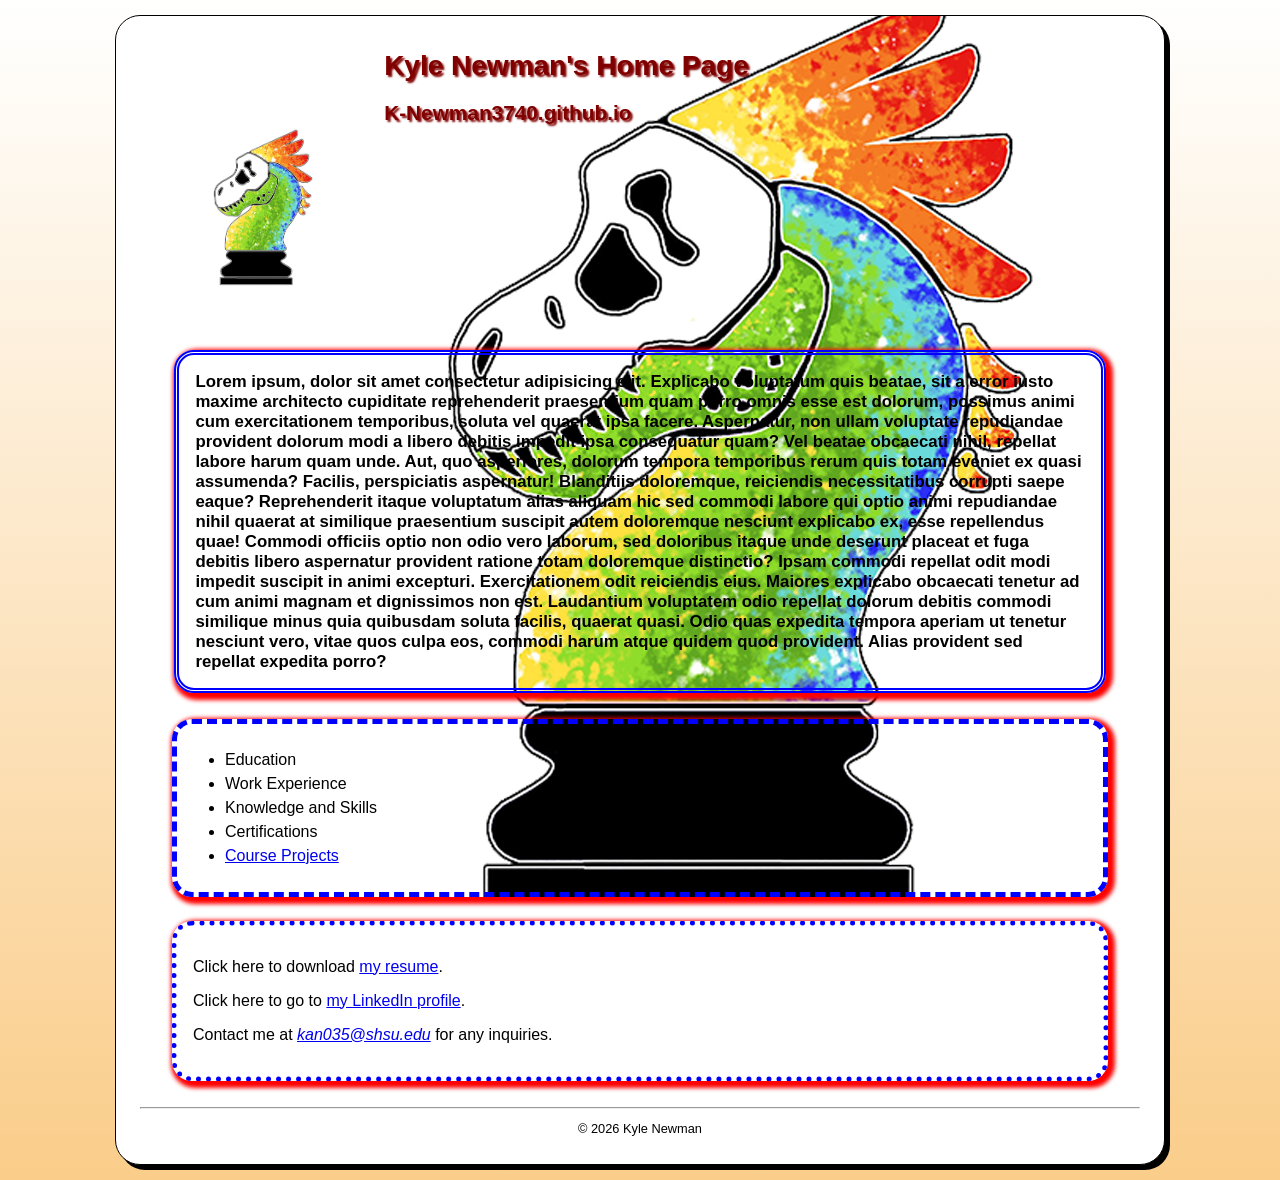
==== index.html @ 56df91fb "added header margin and changed language to en" ====
<!DOCTYPE html>
<html lang="en">
<head>
    <meta charset="UTF-8">
    <meta name="viewport" content="width=device-width, initial-scale=1.0">
    <link rel="stylesheet" href="styles/main.css">
    <meta name="description" content="Kyle Newman's Personal Website">
    <meta name="keywords" content="newman, kyle, shsu, mis, coba, student">
    <title>Kyle Newman's Personal Website</title>
</head>
<body>
    <header>
        <img src="images/Gallant Rex Final PNG.png" height="300" alt="My Gallant Rex Logo">
        <h1 class="shadow">Kyle Newman's Home Page</h1>
        <h2 class="shadow">K-Newman3740.github.io</h2>
    </header>
    <main>
        <h3>Lorem ipsum, dolor sit amet consectetur adipisicing elit. Explicabo voluptatum quis beatae, sit a error iusto maxime architecto cupiditate reprehenderit praesentium quam porro omnis esse est dolorum, possimus animi cum exercitationem temporibus, soluta vel quaerat ipsa facere. Aspernatur, non ullam voluptate repudiandae provident dolorum modi a libero debitis impedit ipsa consequatur quam? Vel beatae obcaecati nihil, repellat labore harum quam unde. Aut, quo asperiores, dolorum tempora temporibus rerum quis totam eveniet ex quasi assumenda? Facilis, perspiciatis aspernatur! Blanditiis doloremque, reiciendis necessitatibus corrupti saepe eaque? Reprehenderit itaque voluptatum alias aliquam hic sed commodi labore qui optio animi repudiandae nihil quaerat at similique praesentium suscipit autem doloremque nesciunt explicabo ex, esse repellendus quae! Commodi officiis optio non odio vero laborum, sed doloribus itaque unde deserunt placeat et fuga debitis libero aspernatur provident ratione totam doloremque distinctio? Ipsam commodi repellat odit modi impedit suscipit in animi excepturi. Exercitationem odit reiciendis eius. Maiores explicabo obcaecati tenetur ad cum animi magnam et dignissimos non est. Laudantium voluptatem odio repellat dolorum debitis commodi similique minus quia quibusdam soluta facilis, quaerat quasi. Odio quas expedita tempora aperiam ut tenetur nesciunt vero, vitae quos culpa eos, commodi harum atque quidem quod provident. Alias provident sed repellat expedita porro?
        </h3>
        <nav>
            <ul id="list">
                <li>Education</li>
                <li>Work Experience</li>
                <li>Knowledge and Skills</li>
                <li>Certifications</li>
                <li><a href="#">Course Projects</a></li>
            </ul>
        </nav>
        <div class="contact">
        <p>Click here to download <a href="files/Kyle_Newman_Resume_2026.docx">my resume</a>.</p>
        <p>Click here to go to <a href="https://www.linkedin.com/in/kyle-newman-ba2b341ba/" target="_blank">my LinkedIn profile</a>.</p>
        <p>Contact me at <em><a href="mailto:kan035@shsu.edu">kan035@shsu.edu</a></em> for any inquiries.</p>
        </div>
    </main>
    <br>
    <hr>
    <footer>
        <p class="copyright">&copy; 2026 Kyle Newman</p>
    </footer>
</body>
</html>
---- styles/main.css ----
html{
    background-image: linear-gradient(to bottom, white 0%, #facd8a 100%);
}
body {
    width: 1000px;
    font-family: Arial, Helvetica, sans-serif;
    font-size: 100%;
    margin: 15px auto;
    padding: 15px 1.5em;
    border: 1px solid black;
    border-radius: 25px;
    box-shadow: 5px 5px 0 0; 
    background: url(/images/Gallant_Rex_Final.png) right repeat-y;
    background-attachment: fixed;
    background-color: white;
    }

a:focus,
a:hover {
    font-style: italic;
    color: orangered;
    }

header h1 {
    font-size: 175%;
    color: maroon;
    text-indent: 30px;
    }

header h2 {
    font-size: 130%;
    color: #800000;
    text-indent: 30px;
    }

header img {
    float: left;
    margin-left: 2em;
    }

.shadow {
    text-shadow: 2px 2px 2px rgb(128, 0, 0);
    }

main {
    clear: left;
    }

main h3 {
    margin: 3em 2em 1.5em;
    border: 5px double blue;
    border-radius: 20px;
    box-shadow: 3px 3px 4px 4px red;
    padding: 1em;
    font-size: 105%;
    }
main nav{
    margin: 1.5em 2em 1.5em;
    border: 5px dashed blue;
    border-radius: 20px;
    box-shadow: 3px 3px 4px 4px red;
    padding: 0.5em;
    }
main div.contact{
    margin: 1.5em 2em 0 2em;
    border: 5px dotted blue;
    border-radius: 20px;
    box-shadow: 3px 3px 4px 4px red;
    padding: 1em;
    }
#list {
    line-height: 1.5em;
    }

footer p.copyright {
    text-align: center;
    font-size: 80%;
    }
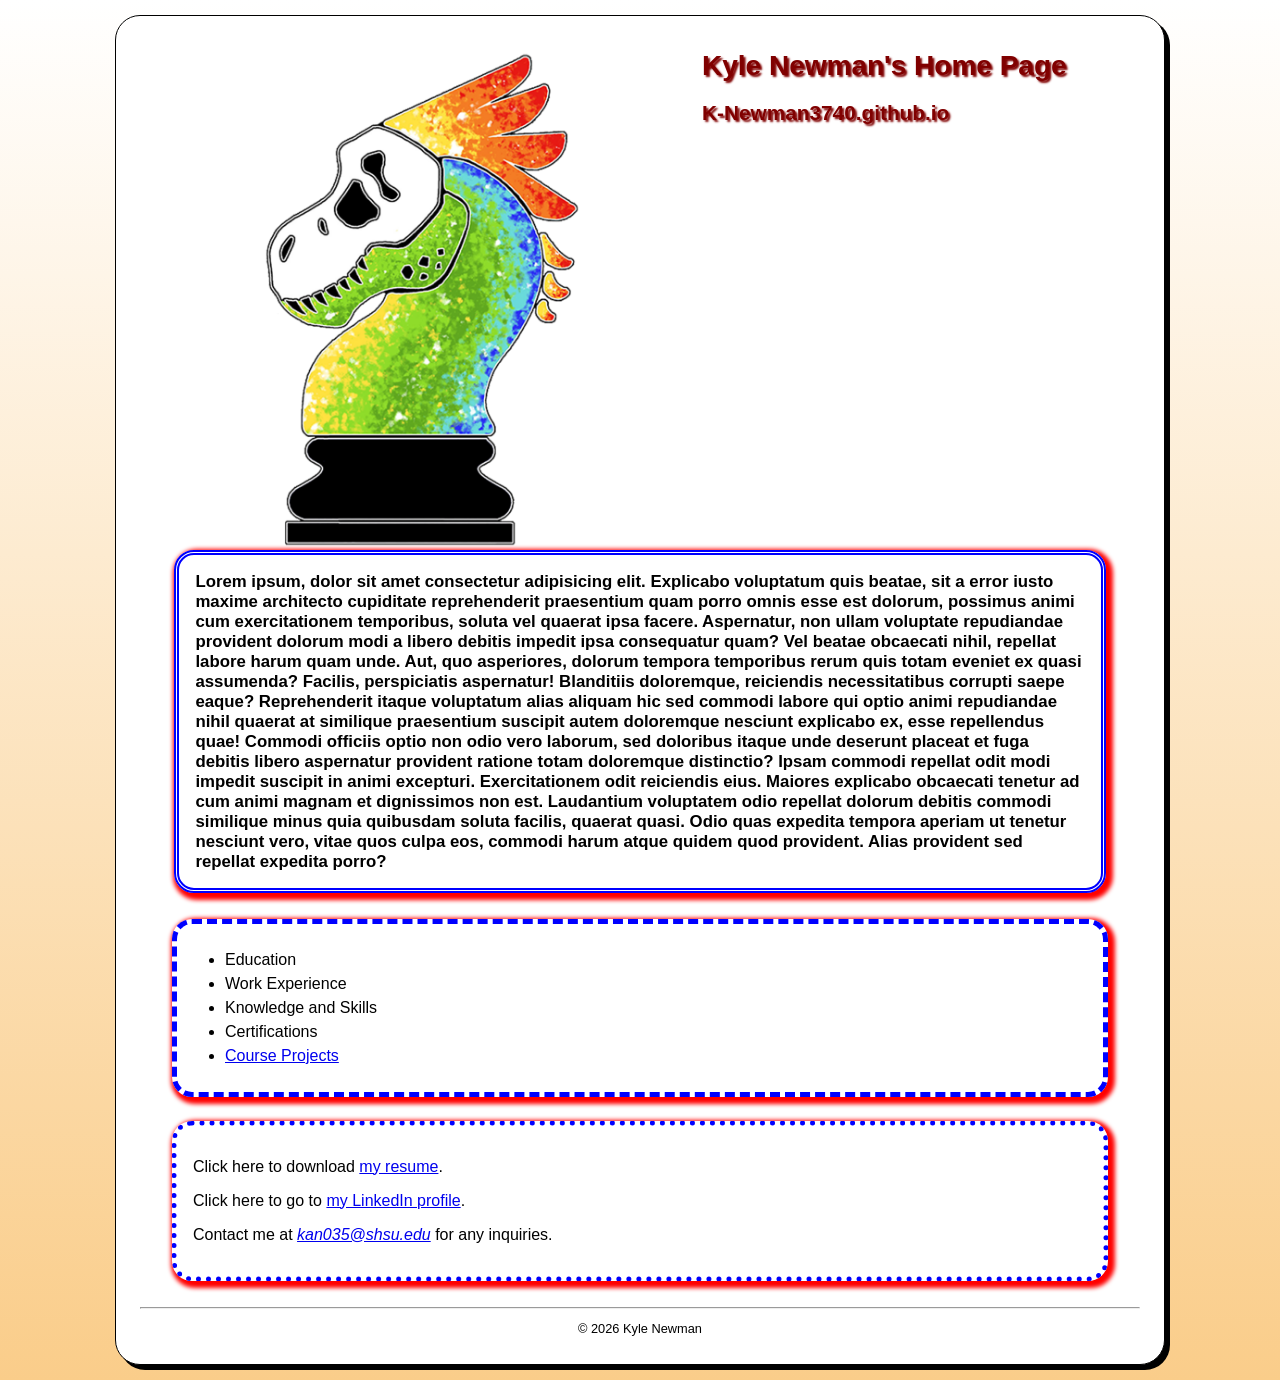
==== commit 69bbea0e: "changed header photo size" ====
--- a/index.html
+++ b/index.html
@@ -10,7 +10,7 @@
 </head>
 <body>
     <header>
-        <img src="images/Gallant Rex Final PNG.png" height="300" alt="My Gallant Rex Logo">
+        <img src="images/Gallant Rex Final PNG.png" height="500" alt="My Gallant Rex Logo">
         <h1 class="shadow">Kyle Newman's Home Page</h1>
         <h2 class="shadow">K-Newman3740.github.io</h2>
     </header>
--- a/styles/main.css
+++ b/styles/main.css
@@ -10,8 +10,11 @@
     border: 1px solid black;
     border-radius: 25px;
     box-shadow: 5px 5px 0 0; 
-    background: url(/images/Gallant_Rex_Final.png) right repeat-y;
+    background: url(/images/SH_orange.png);
+    background-repeat: repeat-y;
+    background-position: right top;
     background-attachment: fixed;
+    background-size: 40px auto;
     background-color: white;
     }
 
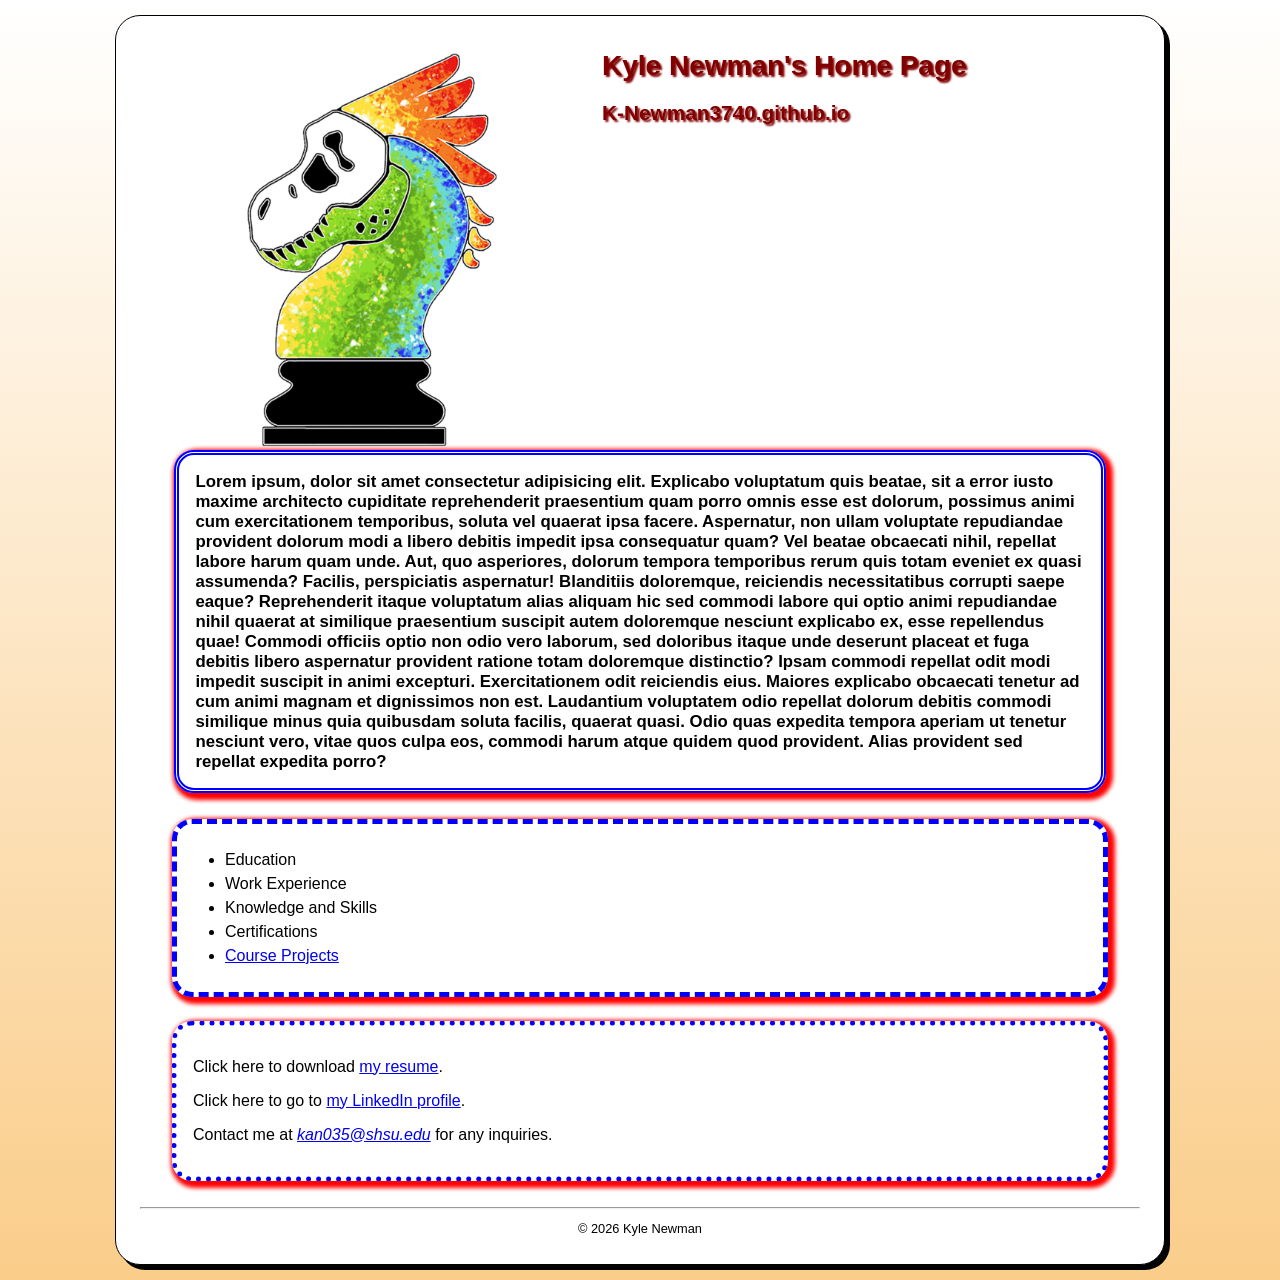
==== commit eab4588c: "changed header photo size to  400" ====
--- a/index.html
+++ b/index.html
@@ -10,7 +10,7 @@
 </head>
 <body>
     <header>
-        <img src="images/Gallant Rex Final PNG.png" height="500" alt="My Gallant Rex Logo">
+        <img src="images/Gallant Rex Final PNG.png" height="400" alt="My Gallant Rex Logo">
         <h1 class="shadow">Kyle Newman's Home Page</h1>
         <h2 class="shadow">K-Newman3740.github.io</h2>
     </header>
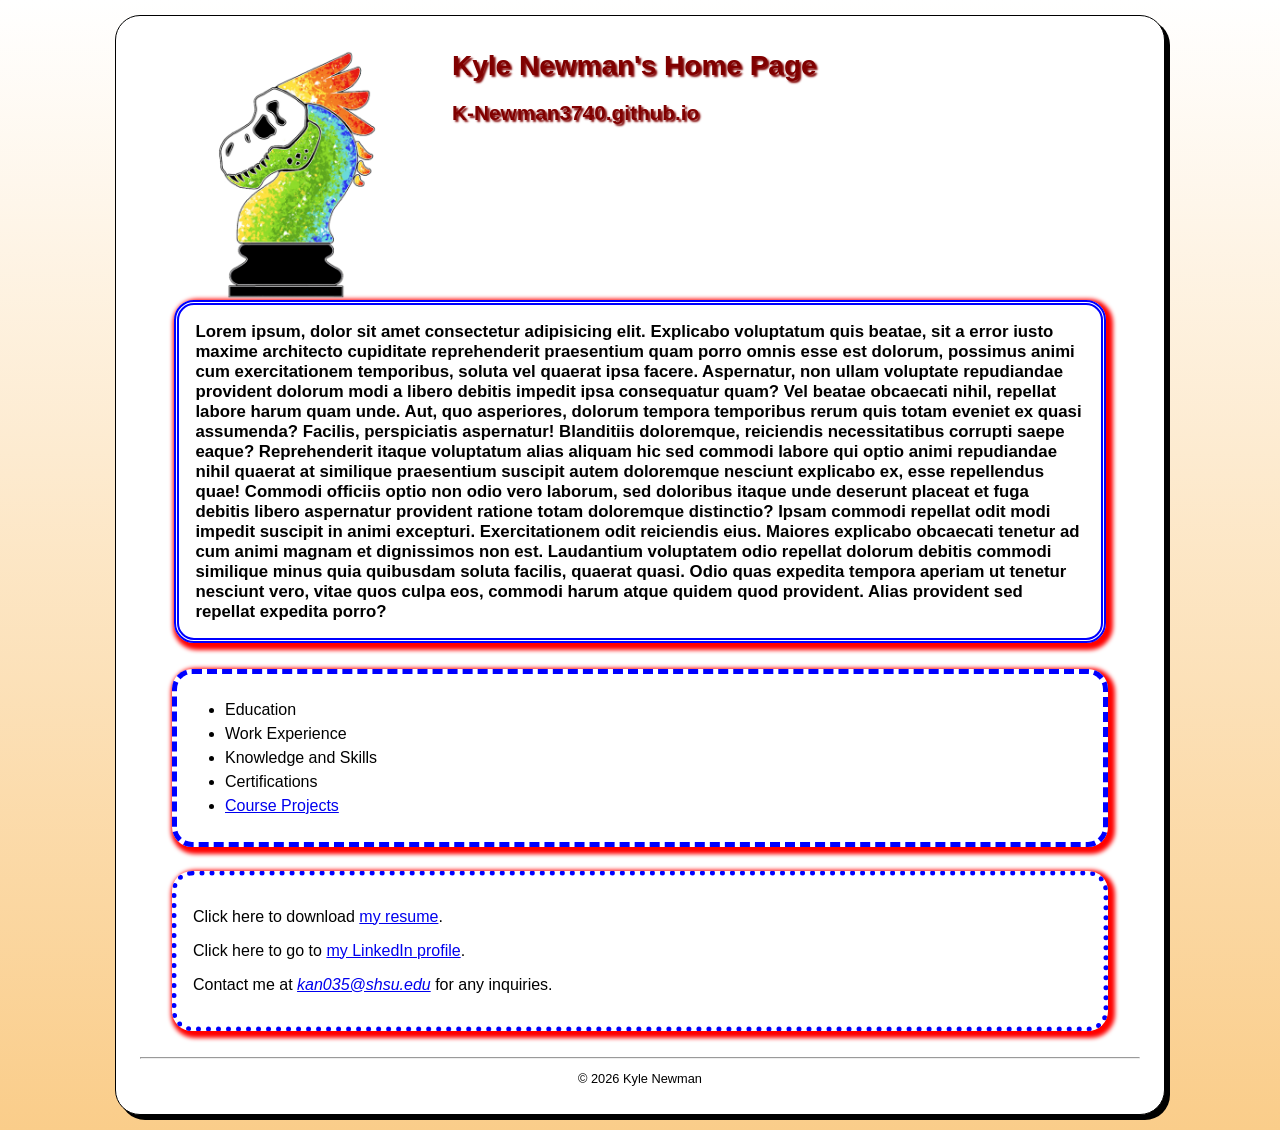
==== commit ba25c650: "changed header photo height to 250" ====
--- a/index.html
+++ b/index.html
@@ -10,7 +10,7 @@
 </head>
 <body>
     <header>
-        <img src="images/Gallant Rex Final PNG.png" height="400" alt="My Gallant Rex Logo">
+        <img src="images/Gallant Rex Final PNG.png" height="250" alt="My Gallant Rex Logo">
         <h1 class="shadow">Kyle Newman's Home Page</h1>
         <h2 class="shadow">K-Newman3740.github.io</h2>
     </header>
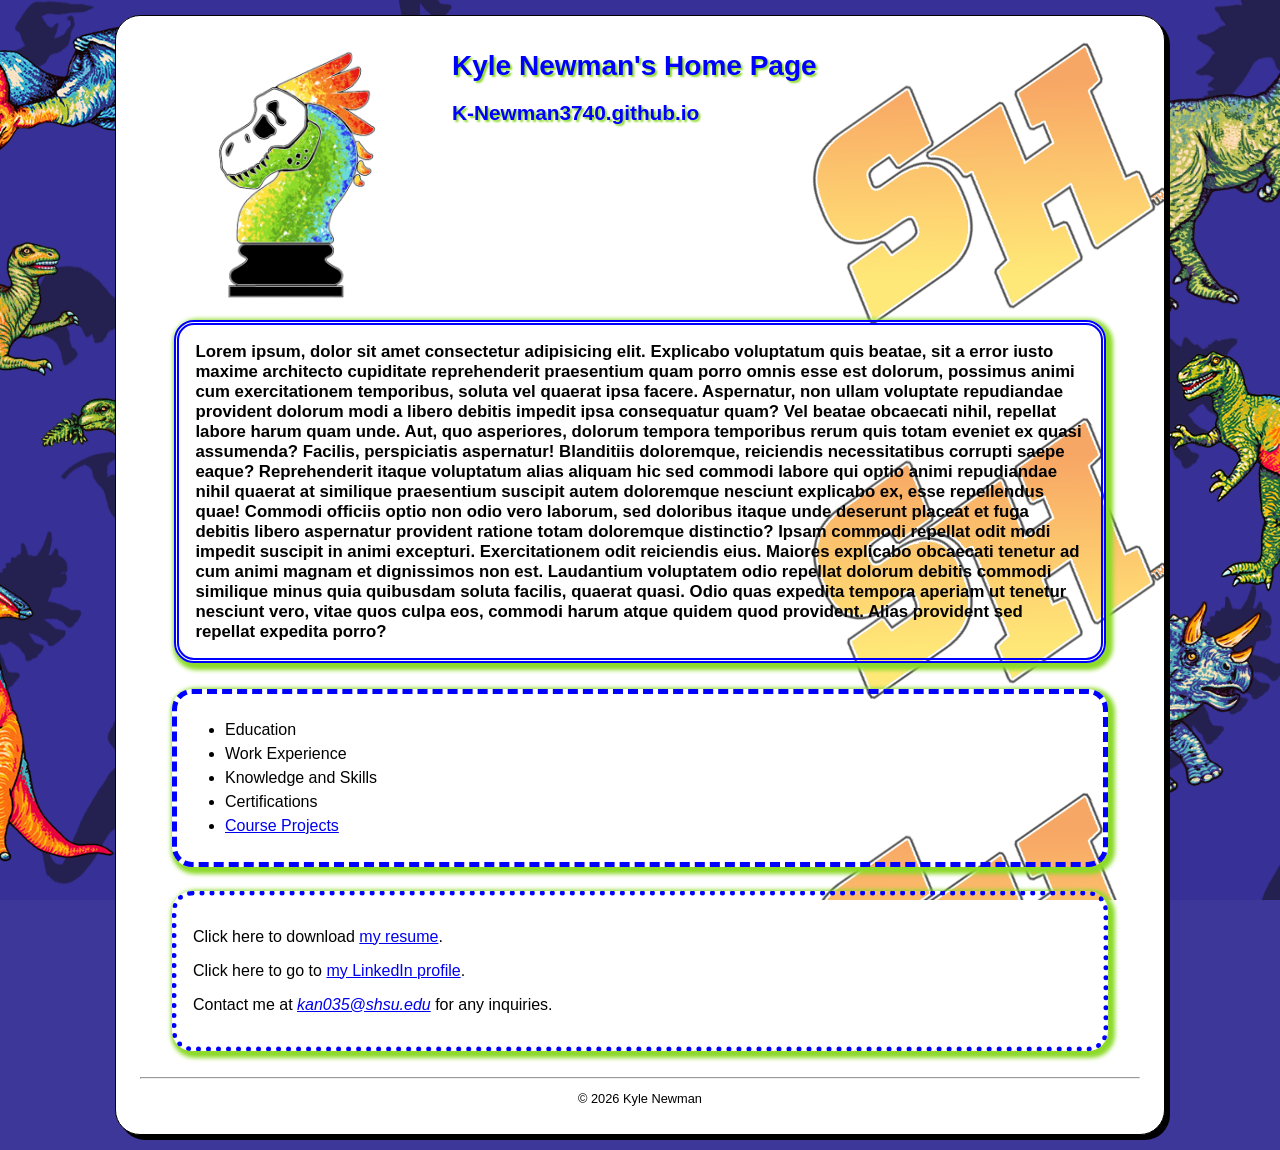
==== commit 03471e5d: "changed HTML to reflect new file name of image" ====
--- a/index.html
+++ b/index.html
@@ -10,7 +10,7 @@
 </head>
 <body>
     <header>
-        <img src="images/Gallant Rex Final PNG.png" height="250" alt="My Gallant Rex Logo">
+        <img src="images/Gallant_Rex_Final_PNG.png" height="250" alt="My Gallant Rex Logo">
         <h1 class="shadow">Kyle Newman's Home Page</h1>
         <h2 class="shadow">K-Newman3740.github.io</h2>
     </header>
--- a/styles/main.css
+++ b/styles/main.css
@@ -1,5 +1,10 @@
 html{
-    background-image: linear-gradient(to bottom, white 0%, #facd8a 100%);
+    background-color: #3d3799;
+    background-image: url(../images/Web\ background\ proto.png);
+    background-repeat: no-repeat;
+    background-position: center top;
+    background-size: cover;
+    background-attachment: fixed;
 }
 body {
     width: 1000px;
@@ -10,39 +15,40 @@
     border: 1px solid black;
     border-radius: 25px;
     box-shadow: 5px 5px 0 0; 
-    background: url(/images/SH_orange.png);
+    background: url(../images/SH\ DINO.png) right repeat-y;
     background-repeat: repeat-y;
-    background-position: right top;
+    background-position: calc(50% + 350px) top;
     background-attachment: fixed;
-    background-size: 40px auto;
+    background-size: 375px auto;
     background-color: white;
     }
 
 a:focus,
 a:hover {
     font-style: italic;
-    color: orangered;
+    color: #f58625;
     }
 
 header h1 {
     font-size: 175%;
-    color: maroon;
+    color: blue;
     text-indent: 30px;
     }
 
 header h2 {
     font-size: 130%;
-    color: #800000;
+    color: blue;
     text-indent: 30px;
     }
 
 header img {
     float: left;
     margin-left: 2em;
+    margin-bottom: 20px;
     }
 
 .shadow {
-    text-shadow: 2px 2px 2px rgb(128, 0, 0);
+    text-shadow: 2px 2px 2px #8dda2a;
     }
 
 main {
@@ -53,7 +59,7 @@
     margin: 3em 2em 1.5em;
     border: 5px double blue;
     border-radius: 20px;
-    box-shadow: 3px 3px 4px 4px red;
+    box-shadow: 3px 3px 4px 4px #8dda2a;
     padding: 1em;
     font-size: 105%;
     }
@@ -61,14 +67,14 @@
     margin: 1.5em 2em 1.5em;
     border: 5px dashed blue;
     border-radius: 20px;
-    box-shadow: 3px 3px 4px 4px red;
+    box-shadow: 3px 3px 4px 4px #8dda2a;
     padding: 0.5em;
     }
 main div.contact{
     margin: 1.5em 2em 0 2em;
     border: 5px dotted blue;
     border-radius: 20px;
-    box-shadow: 3px 3px 4px 4px red;
+    box-shadow: 3px 3px 4px 4px #8dda2a;
     padding: 1em;
     }
 #list {
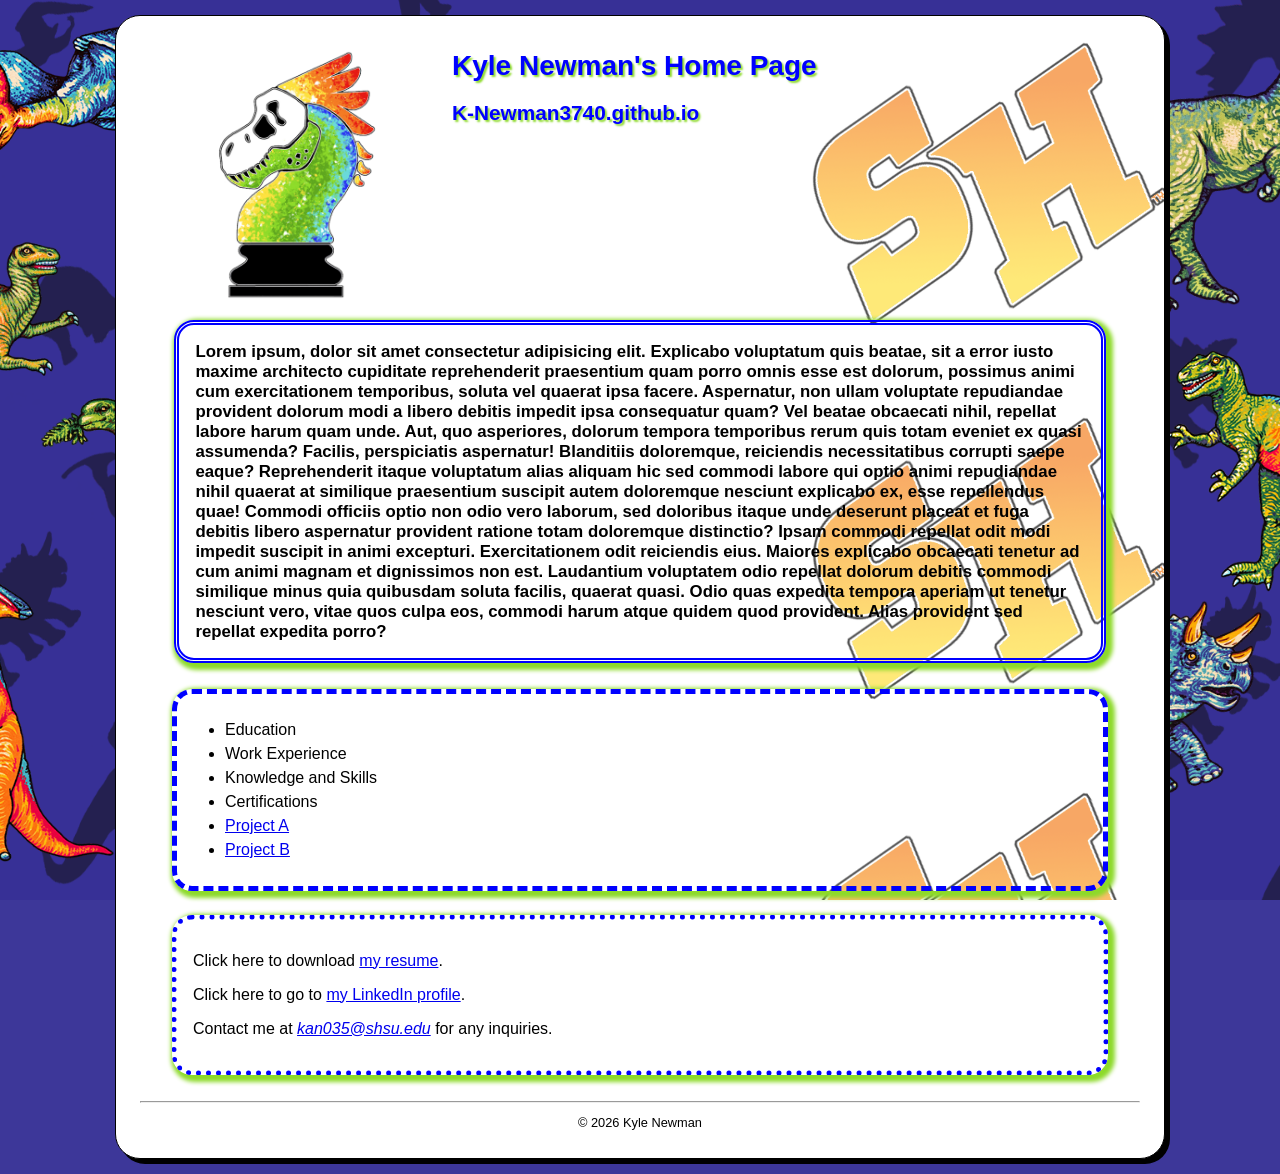
==== commit ff4ab65b: "added link to menu.html in index.html" ====
--- a/index.html
+++ b/index.html
@@ -23,7 +23,8 @@
                 <li>Work Experience</li>
                 <li>Knowledge and Skills</li>
                 <li>Certifications</li>
-                <li><a href="#">Course Projects</a></li>
+                <li><a href="project.html">Project A</a></li>
+                <li><a href="menu.html">Project B</a></li>
             </ul>
         </nav>
         <div class="contact">
--- a/styles/main.css
+++ b/styles/main.css
@@ -15,7 +15,7 @@
     border: 1px solid black;
     border-radius: 25px;
     box-shadow: 5px 5px 0 0; 
-    background: url(../images/SH\ DINO.png) right repeat-y;
+    background: url(../images/SH%20DINO.png) right repeat-y;
     background-repeat: repeat-y;
     background-position: calc(50% + 350px) top;
     background-attachment: fixed;
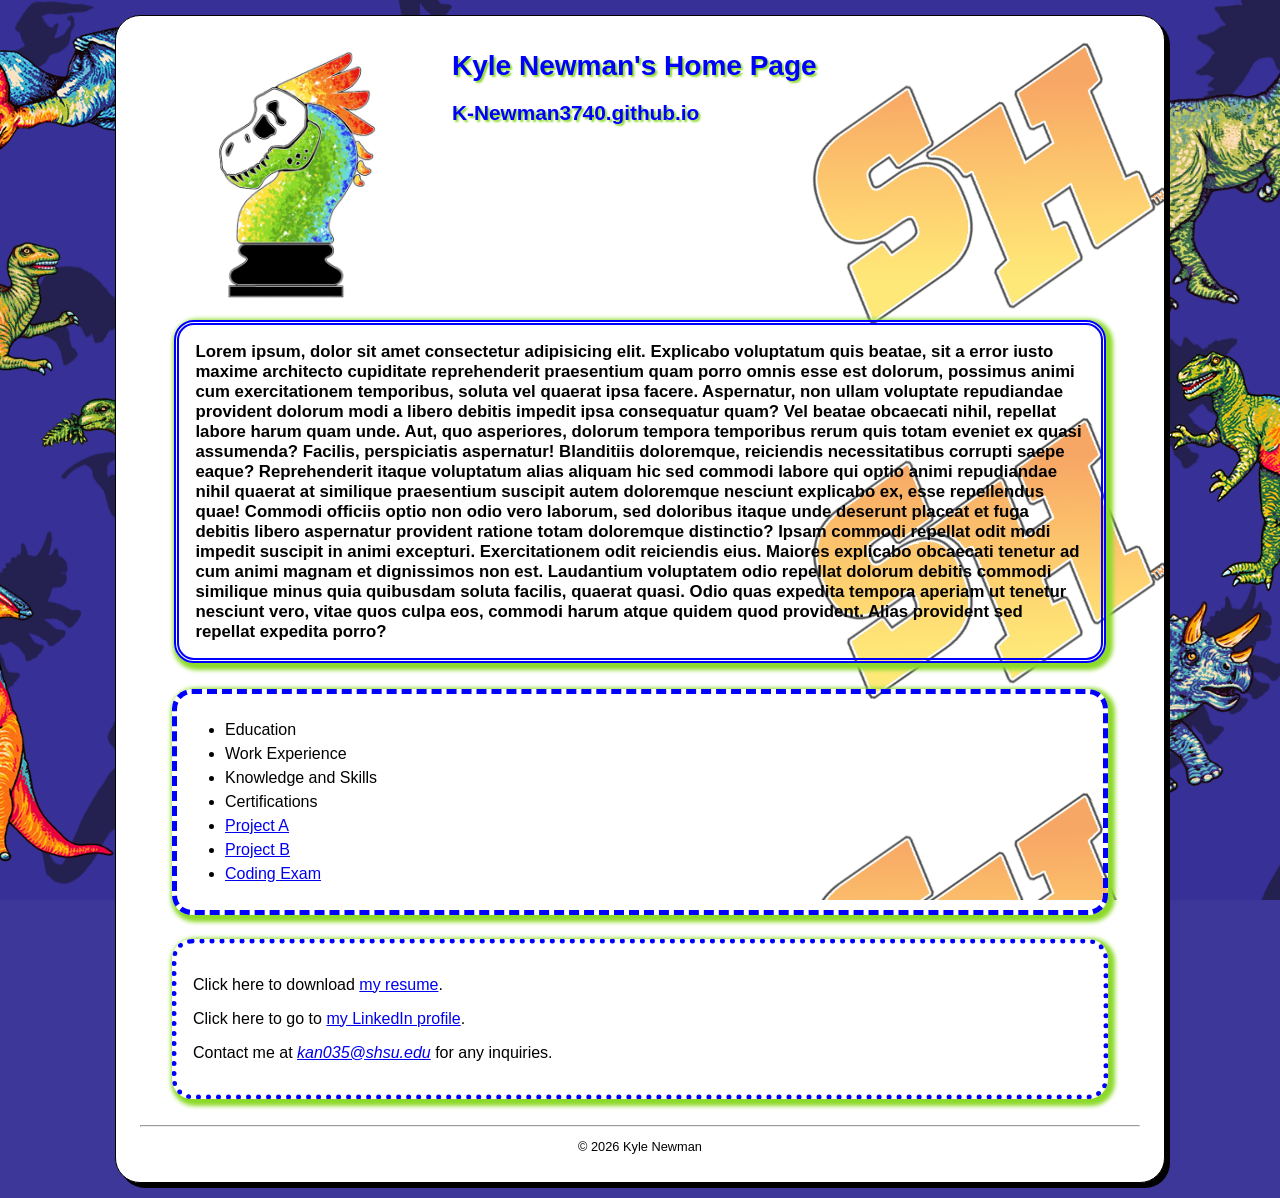
==== commit 8b47098a: "added link to coding exam html in index html and added link to projects in exam html" ====
--- a/index.html
+++ b/index.html
@@ -25,6 +25,7 @@
                 <li>Certifications</li>
                 <li><a href="project.html">Project A</a></li>
                 <li><a href="menu.html">Project B</a></li>
+                <li><a href="exam.html">Coding Exam</a></li>
             </ul>
         </nav>
         <div class="contact">
